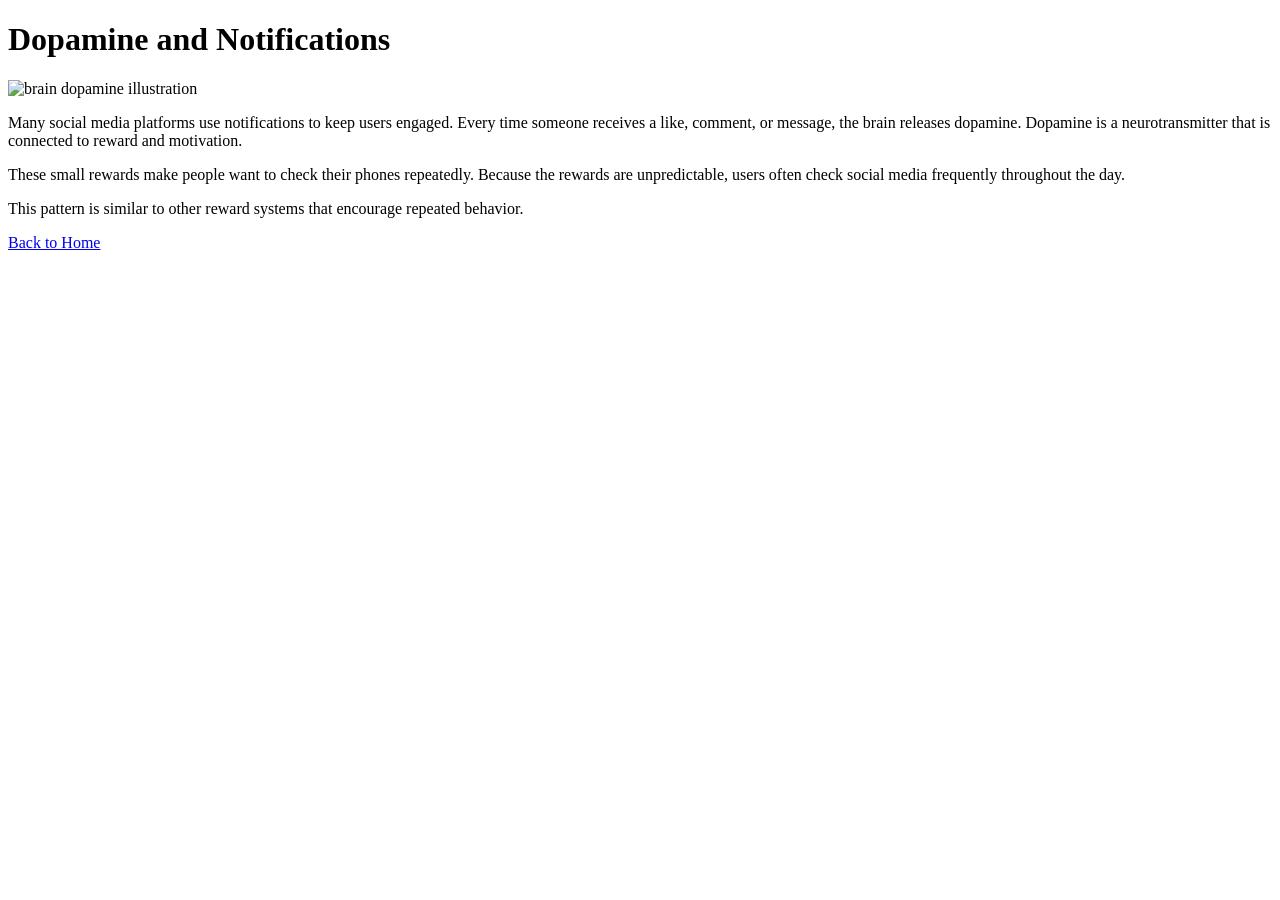
==== dopamine.html @ ac13ab1b "Add files via upload" ====
<!DOCTYPE html>
<html>

<head>
<title>Dopamine and Notifications</title>
<link rel="stylesheet" href="styles.css">
</head>

<body>

<div class="topbar"></div>

<h1 class="header">Dopamine and Notifications</h1>

<div class="contentbox">
    <img src="images/dopamine.jpg" class="pageimage" alt="brain dopamine illustration">
<p>
Many social media platforms use notifications to keep users engaged.
Every time someone receives a like, comment, or message, the brain
releases dopamine. Dopamine is a neurotransmitter that is connected
to reward and motivation.
</p>

<p>
These small rewards make people want to check their phones repeatedly.
Because the rewards are unpredictable, users often check social media
frequently throughout the day.
</p>

<p>
This pattern is similar to other reward systems that encourage
repeated behavior.

</p>

<a href="index.html">Back to Home</a>

</div>

</body>
</html>
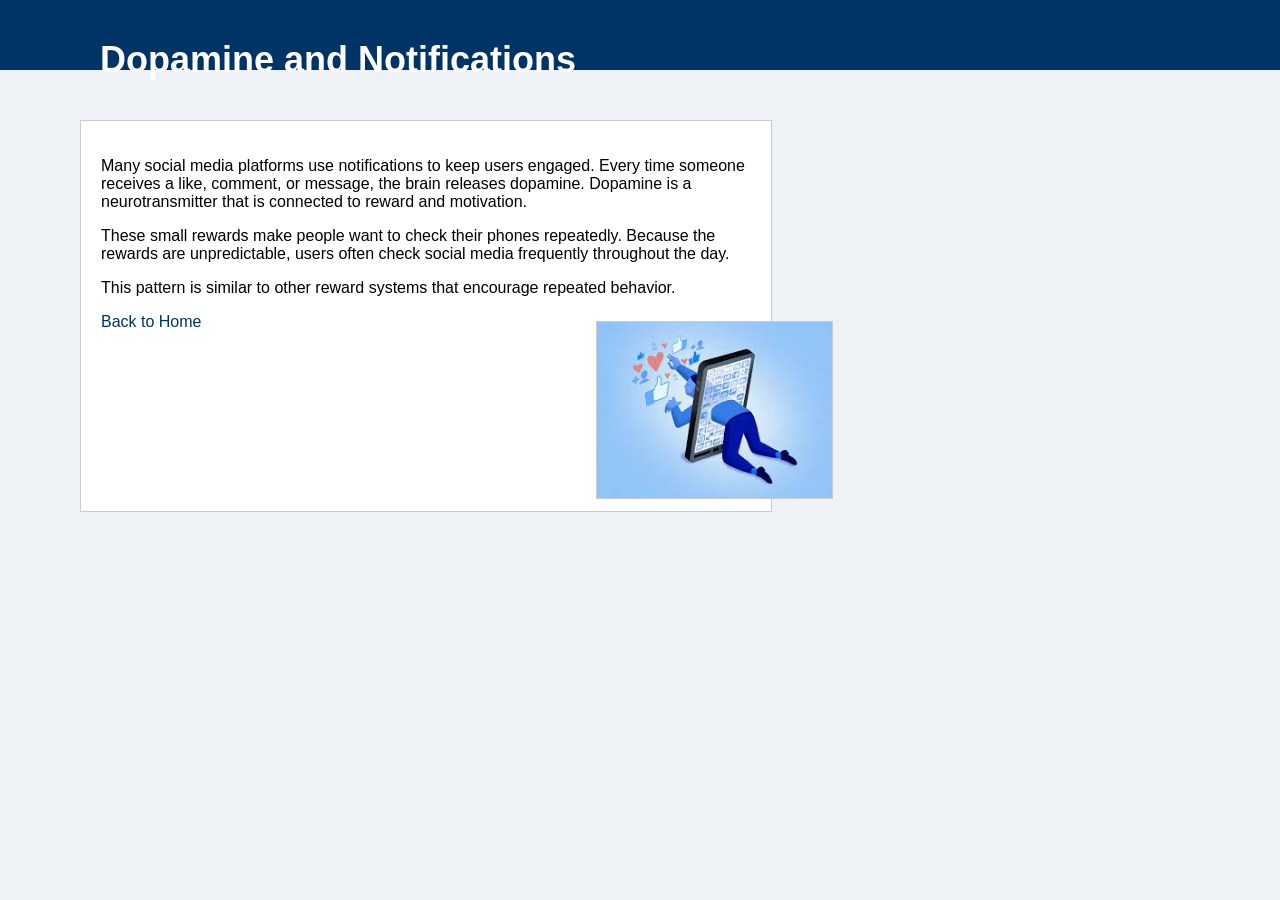
==== commit 9b96d04b: "Add files via upload" ====
--- a/dopamine.html
+++ b/dopamine.html
@@ -13,7 +13,7 @@
 <h1 class="header">Dopamine and Notifications</h1>
 
 <div class="contentbox">
-    <img src="images/dopamine.jpg" class="pageimage" alt="brain dopamine illustration">
+    <img src="dopamine.jpg" class="pageimage" alt="brain dopamine illustration">
 <p>
 Many social media platforms use notifications to keep users engaged.
 Every time someone receives a like, comment, or message, the brain
--- a/styles.css
+++ b/styles.css
@@ -0,0 +1,99 @@
+body {
+    font-family: Arial;
+    background-color: #eef2f7;
+    }
+    
+    .topbar {
+    position: absolute;
+    top: 0px;
+    left: 0px;
+    width: 100%;
+    height: 70px;
+    background-color: #003366;
+    }
+    
+    .header {
+    position: absolute;
+    top: 15px;
+    left: 100px;
+    color: white;
+    font-size: 36px;
+    }
+    
+    .contentbox {
+    position: absolute;
+    top: 120px;
+    left: 80px;
+    width: 650px;
+    height: 350px;
+    background-color: white;
+    border: 1px solid #cccccc;
+    padding: 20px;
+    }
+    
+    .intro {
+    position: absolute;
+    top: 10px;
+    left: 10px;
+    width: 600px;
+    }
+    
+    .menu1 {
+    position: absolute;
+    top: 120px;
+    left: 20px;
+    font-size: 20px;
+    }
+    
+    .menu2 {
+    position: absolute;
+    top: 160px;
+    left: 20px;
+    font-size: 20px;
+    }
+    
+    .menu3 {
+    position: absolute;
+    top: 200px;
+    left: 20px;
+    font-size: 20px;
+    }
+    
+    .menu4 {
+    position: absolute;
+    top: 240px;
+    left: 20px;
+    font-size: 20px;
+    }
+    
+    .sidebar {
+    position: absolute;
+    top: 120px;
+    left: 780px;
+    width: 250px;
+    background-color: white;
+    border: 1px solid #cccccc;
+    padding: 15px;
+    }
+    
+    .sidebar a {
+    display: block;
+    margin-bottom: 10px;
+    font-size: 18px;
+    }
+    
+    a {
+    text-decoration: none;
+    color: #003366;
+    }
+    
+    a:hover {
+    text-decoration: underline;
+    }
+    .pageimage {
+        position: absolute;
+        top: 200px;
+        left: 515px;
+        width: 235px;
+        border: 1px solid #cccccc;
+        }
